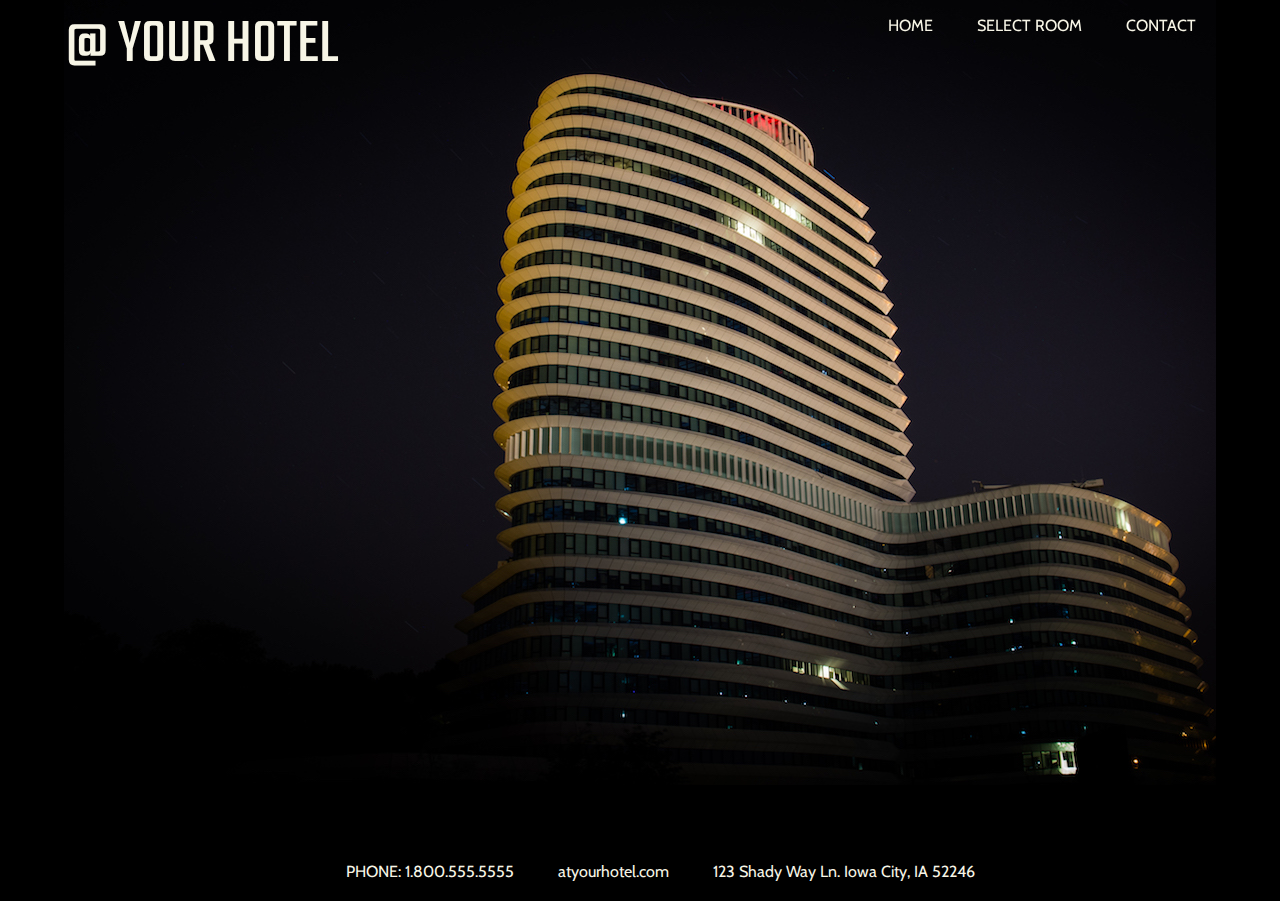
==== index.html @ fa5c020e "form tamed, working on pop up div" ====
<!DOCTYPE html>
<html>
  <head>
    <title>@Your Hotel Home</title>
    <link href = "styles.css" rel = "stylesheet"/>
    <link href="https://fonts.googleapis.com/css?family=Bubbler+One|Petit+Formal+Script|Teko|Montserrat|Cabin:600" rel="stylesheet">
  </head>

  <body>
    <div id="wrapper">
      <header>
        <div id="logo">
          <p id="logoPlaceHolderText">@ YOUR HOTEL</p>
         </div>

        <ul id="headerNav">
          <li>HOME</li>
          <li>SELECT ROOM</li>
          <li>CONTACT</li>
          <!--<li>Local Events</li>-->
        </ul>
      </header>



    <footer>
      <ul>
        <li>PHONE: 1.800.555.5555</li>
        <li>atyourhotel.com</li>
        <li>123 Shady Way Ln. Iowa City, IA 52246</li>
      </ul>
    </footer>

  </div>
    <script src = "app.js"></script>

  </body>

</html>
---- styles.css ----
/*
Header- font-family: 'Teko', sans-serif;
fancy -- font-family: 'Petit Formal Script', cursive;
normal -- font-family: 'Cabin', sans-serif;

font color: #f7f5e6 cream
background color: black
*/
h1{
  font-family: 'Teko', sans-serif;
  font-size: 4em;
  margin: 0;
  padding: 0;
}
#logoPlaceHolderText{
  font-family: 'Teko', sans-serif;
  font-size: 4em;
  margin: 0;
  padding: 0;
}
html, body{
font-family: 'Cabin', sans-serif;
  background-color: black;
  color: #f7f5e6;
  height:  100%;
  margin:  0px auto;
  padding: 0px auto;

}

#logo{
  float: left;
  display: inline;
}
#wrapper {
  height: auto;
  min-height: 100%;
  margin:     0px auto;
  padding:    0px auto;
  position: relative;
  min-width: 320px;
  width: 90%;
  margin: auto;
  height: 728;
  background-color: none;
  background-image: url("Pictures/buildingBackground.jpg");
  background-repeat: no-repeat;
  border: 1px solid none;
  display: block;
}
#wrapperBlack {
  height: auto;
  min-height: 100%;
  margin:     0px auto;
  padding:    0px auto;
  padding-top: 100px;

  position: relative;
  min-width: 320px;
  width: 90%;
  margin: auto;
  height: 728;
  background-color: black;
  border: 1px solid none;
  display: block;
}
header {
  position: fixed;
  margin: 0px auto;
  padding: 0px auto;
  background-color: none;
  width: inherit;
  z-index:10;
  border: 1px solid none;
  display: block;
  text-align: center;
}
#headerBlack{
  background-color: yellow;
  top: 0

}
#headerNav{
  float: right;
}
aside{
  float: left;
  width: 30%;
  background-color: orange
}
form {
  padding: 15px;

}
.asideH3{
  padding-left: 15px;

}
select {
  width: 170px;
  display: inline-block;
  margin: 4px 0px;


}
#occupants{
  width: 50px;

}
label{
  margin: 2px 0px;
  display: inline-block;
}
.formCheckbox {

}


.hotel-container{
  float: right;
  border: 1px solid blue;
  width: 67%;
}

.pop-up{
  margin: auto;
  max-width: 50%;
  border: 1px solid red;
}
.popUpSrc{
  background-image: url("Pictures/svgTest1.svg");

}
footer {
  position: absolute;
  bottom: 0px;

  padding: 0px auto;
  background-color: none;
  width: 100%;
  border: 1px solid none;
  display: block;
  text-align: center;
  line-height: 1.5em;
}
li {
  display: inline;
  margin: 0 auto;
  padding: 20px;
  border: 1px solid none;
}
#backgroundPicture{

}
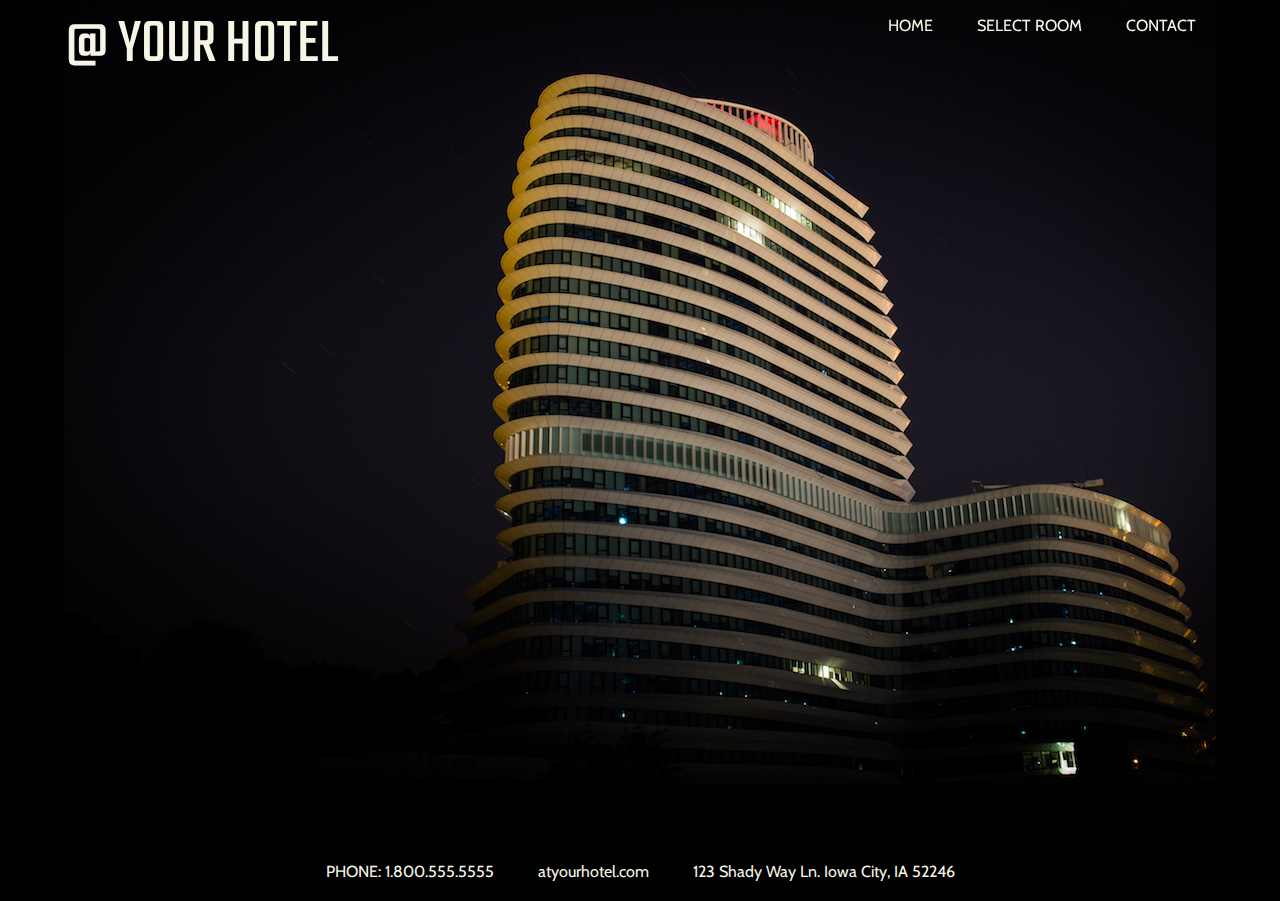
==== commit 4ea609db: "mvp room selection page" ====
--- a/index.html
+++ b/index.html
@@ -2,8 +2,8 @@
 <html>
   <head>
     <title>@Your Hotel Home</title>
+    <link href="https://fonts.googleapis.com/css?family=Bubbler+One|Petit+Formal+Script|Teko|Montserrat|Cabin:600" rel="stylesheet">
     <link href = "styles.css" rel = "stylesheet"/>
-    <link href="https://fonts.googleapis.com/css?family=Bubbler+One|Petit+Formal+Script|Teko|Montserrat|Cabin:600" rel="stylesheet">
   </head>
 
   <body>
@@ -23,7 +23,7 @@
 
 
 
-    <footer>
+    <footer class="absoluteFooter">
       <ul>
         <li>PHONE: 1.800.555.5555</li>
         <li>atyourhotel.com</li>
--- a/styles.css
+++ b/styles.css
@@ -54,7 +54,6 @@
   margin:     0px auto;
   padding:    0px auto;
   padding-top: 100px;
-
   position: relative;
   min-width: 320px;
   width: 90%;
@@ -76,20 +75,27 @@
   text-align: center;
 }
 #headerBlack{
-  background-color: yellow;
-  top: 0
+  background-color: black;
+  top: 0;
 
 }
 #headerNav{
   float: right;
 }
+
+/*------------------Left Aside------------------*/
+
 aside{
   float: left;
   width: 30%;
-  background-color: orange
+  background-color: #f7f5e6;
+  color: black;
 }
 form {
   padding: 15px;
+
+}
+h3{margin: 15px 15px 0px 10px;
 
 }
 .asideH3{
@@ -100,8 +106,6 @@
   width: 170px;
   display: inline-block;
   margin: 4px 0px;
-
-
 }
 #occupants{
   width: 50px;
@@ -111,30 +115,48 @@
   margin: 2px 0px;
   display: inline-block;
 }
-.formCheckbox {
+/*------------------End Left Aside------------------*/
 
-}
 
+/*------------------Right Room Picker Div------------------*/
 
 .hotel-container{
   float: right;
   border: 1px solid blue;
-  width: 67%;
+  width: 68%;
+
 }
-
+#hotelContainerHeader{
+    text-align: center;
+    padding-bottom: 15px;
+    border: 1px solid green;
+}
+#hotelPlan{
+  padding-left: 20px;
+  padding-right: 40px;
+  height: 400px;
+  float: left;
+}
 .pop-up{
   margin: auto;
   max-width: 50%;
   border: 1px solid red;
+  position: absolute;
+  top: 162px;
+  right: 75px;
 }
-.popUpSrc{
-  background-image: url("Pictures/svgTest1.svg");
+#roomImage{
+  margin: 0px auto;
+}
 
+h4 {
+  margin: 7px 7px;
+}
+ul{
+  padding: 0px
 }
 footer {
-  position: absolute;
   bottom: 0px;
-
   padding: 0px auto;
   background-color: none;
   width: 100%;
@@ -142,6 +164,17 @@
   display: block;
   text-align: center;
   line-height: 1.5em;
+  clear: both;
+}
+.absoluteFooter {
+  position: absolute;
+}
+
+.relativefooter {
+  position: relative;
+  top: 100px;
+  margin-top: 100px;
+
 }
 li {
   display: inline;
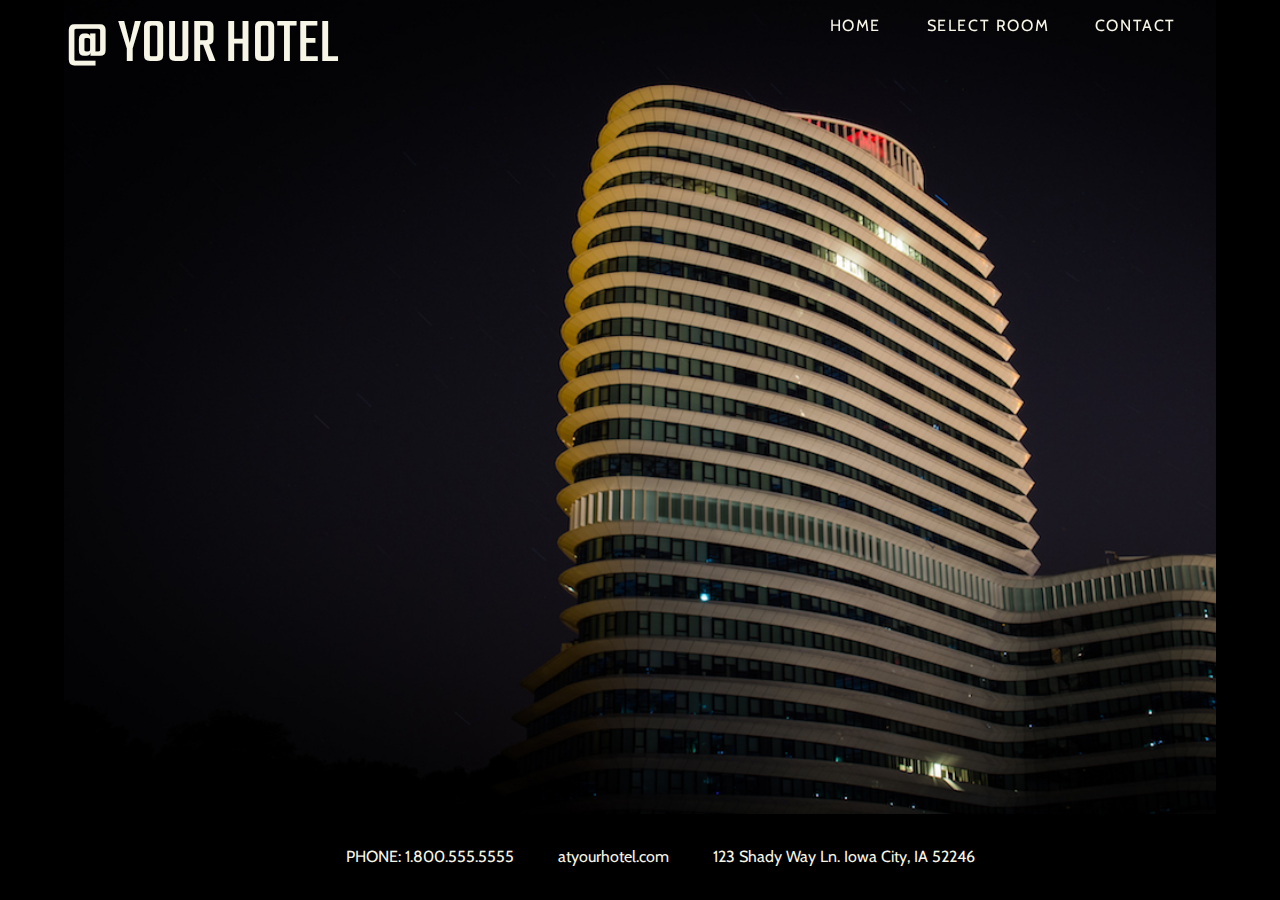
==== commit be0a9f54: "cut corners and links" ====
--- a/index.html
+++ b/index.html
@@ -14,8 +14,8 @@
          </div>
 
         <ul id="headerNav">
-          <li>HOME</li>
-          <li>SELECT ROOM</li>
+          <li><a href="index.html">HOME</a></li>
+          <li><a href="roomselection.html">SELECT ROOM</a></li>
           <li>CONTACT</li>
           <!--<li>Local Events</li>-->
         </ul>
--- a/styles.css
+++ b/styles.css
@@ -5,19 +5,10 @@
 
 font color: #f7f5e6 cream
 background color: black
+submit button: #8c6951 brown
+aside border: #4fd6cf turquoise
 */
-h1{
-  font-family: 'Teko', sans-serif;
-  font-size: 4em;
-  margin: 0;
-  padding: 0;
-}
-#logoPlaceHolderText{
-  font-family: 'Teko', sans-serif;
-  font-size: 4em;
-  margin: 0;
-  padding: 0;
-}
+/*------------------Body------------------*/
 html, body{
 font-family: 'Cabin', sans-serif;
   background-color: black;
@@ -25,9 +16,13 @@
   height:  100%;
   margin:  0px auto;
   padding: 0px auto;
-
-}
-
+}
+
+#backdrop{
+  opacity: .15;
+  height: 728px;
+  position: fixed;
+}
 #logo{
   float: left;
   display: inline;
@@ -35,15 +30,14 @@
 #wrapper {
   height: auto;
   min-height: 100%;
-  margin:     0px auto;
   padding:    0px auto;
   position: relative;
   min-width: 320px;
   width: 90%;
   margin: auto;
-  height: 728;
   background-color: none;
   background-image: url("Pictures/buildingBackground.jpg");
+  background-size: cover;
   background-repeat: no-repeat;
   border: 1px solid none;
   display: block;
@@ -58,11 +52,13 @@
   min-width: 320px;
   width: 90%;
   margin: auto;
-  height: 728;
-  background-color: black;
-  border: 1px solid none;
-  display: block;
-}
+  height: 728px;
+  background-color: none;
+  border: 1px solid none;
+  display: block;
+}
+/*------------------Header------------------*/
+
 header {
   position: fixed;
   margin: 0px auto;
@@ -77,19 +73,63 @@
 #headerBlack{
   background-color: black;
   top: 0;
-
 }
 #headerNav{
   float: right;
-}
-
+  padding-right: 20px;
+  letter-spacing: .1em;
+
+}
+a{
+  text-decoration: none;
+  color: #f7f5e6;
+}
+a:hover{
+  color: #4fd6cf
+}
+h1{
+  font-family: 'Teko', sans-serif;
+  font-size: 4em;
+  margin: 0;
+  padding: 0;
+}
+h3{
+  font-family: 'Teko', sans-serif;
+  font-size: 1.5em;
+  letter-spacing: .02em;
+  margin-top: 15px;
+}
+#logoPlaceHolderText{
+  font-family: 'Teko', sans-serif;
+  font-size: 4em;
+  margin: 0;
+  padding: 0;
+}
 /*------------------Left Aside------------------*/
 
-aside{
+.aside{
   float: left;
-  width: 30%;
-  background-color: #f7f5e6;
+  position: relative;
+  width: 25%;
   color: black;
+  height: 400px;
+  border-right: 10px solid #4fd6cf;
+  box-sizing: border-box;
+  background: repeating-linear-gradient(
+    90deg,
+    #f7f5e6,
+    #f7f5e6 2px,
+    #f3f0d8 2px,
+    #f3f0d8 20px
+  );
+}
+.aside:before {
+    content: '';
+    position: absolute;
+    bottom: 0; left: 0;
+    border-bottom: 50px solid black;
+    border-right: 50px solid #f3f0d8;
+    width: 0;
 }
 form {
   padding: 15px;
@@ -101,6 +141,9 @@
 .asideH3{
   padding-left: 15px;
 
+}
+fieldset{
+  border: 0px
 }
 select {
   width: 170px;
@@ -115,50 +158,96 @@
   margin: 2px 0px;
   display: inline-block;
 }
-/*------------------End Left Aside------------------*/
+
+/*------------------Submit Button------------------*/
+
+#submitForm{
+  position: absolute;
+  top:460px;
+  left: 200px;
+  z-index: 1;
+}
+#submit{
+  background-color: #8c6951; /* Green */
+  border: none;
+  color: #f7f5e6;
+  padding: 15px 32px;
+  text-align: center;
+  text-decoration: none;
+  display: inline-block;
+  font-size: 18px;
+  font-family: 'Cabin', sans-serif;
+  letter-spacing: .1em;
+
+}
 
 
 /*------------------Right Room Picker Div------------------*/
 
 .hotel-container{
   float: right;
-  border: 1px solid blue;
-  width: 68%;
-
+  border: 1px solid none;
+  width: 75%;
+  height: 600px;
+  background-color: white;
+  position:relative;
+
+}
+.hotel-container:before {
+    content: '';
+    position: absolute;
+    top: 0; right: 0;
+    border-top: 100px solid black;
+    border-left: 100px solid white;
+    width: 0;
 }
 #hotelContainerHeader{
     text-align: center;
-    padding-bottom: 15px;
-    border: 1px solid green;
-}
+    padding: 0px 0px 5px;
+    border-bottom: 3px solid #8c6951;
+    color: black;
+}
+
+/*------------------Blue Print------------------*/
+
 #hotelPlan{
-  padding-left: 20px;
-  padding-right: 40px;
+  padding: 40px 0px 15px 200px;
   height: 400px;
   float: left;
 }
+
+/*------------------Pop Up Div------------------*/
+
 .pop-up{
   margin: auto;
-  max-width: 50%;
+  width: 25%;
   border: 1px solid red;
   position: absolute;
   top: 162px;
   right: 75px;
 }
-#roomImage{
+.pop-up img{
   margin: 0px auto;
-}
-
-h4 {
+  width: 100%;
+}
+
+.pop-up h3{
   margin: 7px 7px;
 }
-ul{
-  padding: 0px
-}
+.pop-up ul{
+padding: 0px
+}
+.pop-up li{
+display: block;
+padding: 3px;
+margin-left: 5px;
+}
+
+
 footer {
   bottom: 0px;
-  padding: 0px auto;
-  background-color: none;
+  padding: 15px 0;
+  background-color: black;
   width: 100%;
   border: 1px solid none;
   display: block;
@@ -170,11 +259,9 @@
   position: absolute;
 }
 
-.relativefooter {
-  position: relative;
-  top: 100px;
-  margin-top: 100px;
-
+.relativeFooter {
+  position: relative;
+  top: 50px;
 }
 li {
   display: inline;
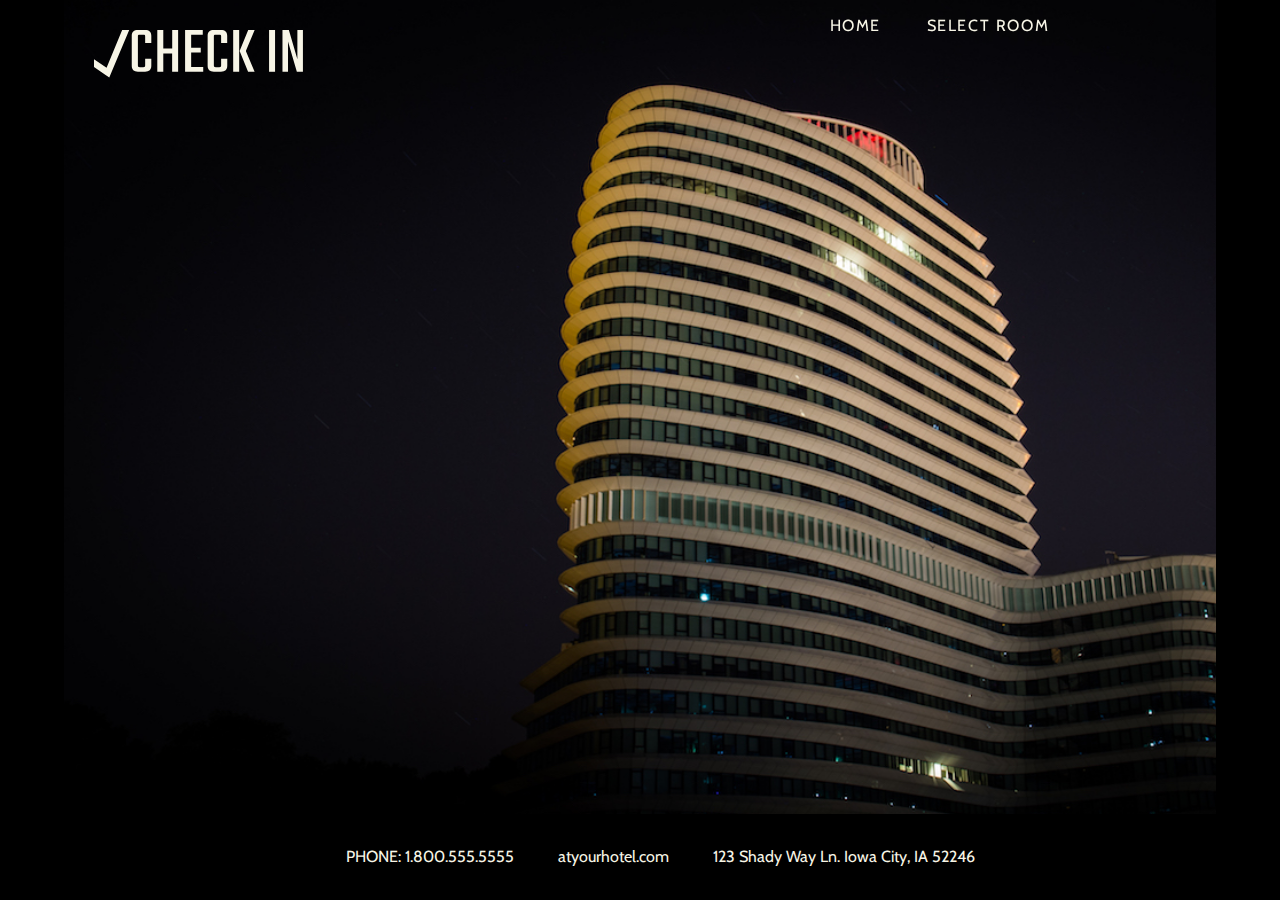
==== commit 868c7c9e: "added logo, hid contacts in nav bar, fixed floating footer" ====
--- a/index.html
+++ b/index.html
@@ -1,7 +1,7 @@
 <!DOCTYPE html>
 <html>
   <head>
-    <title>@Your Hotel Home</title>
+    <title>Check In Home</title>
     <link href="https://fonts.googleapis.com/css?family=Bubbler+One|Petit+Formal+Script|Teko|Montserrat|Cabin:600" rel="stylesheet">
     <link href = "styles.css" rel = "stylesheet"/>
   </head>
@@ -10,13 +10,13 @@
     <div id="wrapper">
       <header>
         <div id="logo">
-          <p id="logoPlaceHolderText">@ YOUR HOTEL</p>
+          <img id="logo" src="Pictures/checkInLogo.svg" />
          </div>
 
         <ul id="headerNav">
           <li><a href="index.html">HOME</a></li>
           <li><a href="roomselection.html">SELECT ROOM</a></li>
-          <li>CONTACT</li>
+          <span id="hidden"><li>CONTACT</li></span>
           <!--<li>Local Events</li>-->
         </ul>
       </header>
@@ -32,7 +32,7 @@
     </footer>
 
   </div>
-    <script src = "app.js"></script>
+    <!--<script src = "app.js"></script>-->
 
   </body>
 
--- a/styles.css
+++ b/styles.css
@@ -26,6 +26,12 @@
 #logo{
   float: left;
   display: inline;
+  height: 3em;
+  margin-bottom:20px;
+  padding: 15px;
+  fill: #f7f5e6;
+  display: block;
+
 }
 #wrapper {
   height: auto;
@@ -78,7 +84,9 @@
   float: right;
   padding-right: 20px;
   letter-spacing: .1em;
-
+}
+#hidden{
+    visibility: hidden;
 }
 a{
   text-decoration: none;
@@ -110,7 +118,7 @@
 .aside{
   float: left;
   position: relative;
-  width: 25%;
+  width: 225px;
   color: black;
   height: 400px;
   border-right: 10px solid #4fd6cf;
@@ -123,7 +131,7 @@
     #f3f0d8 20px
   );
 }
-.aside:before {
+.aside:before { /*clipped corner*/
     content: '';
     position: absolute;
     bottom: 0; left: 0;
@@ -145,7 +153,7 @@
 fieldset{
   border: 0px
 }
-select {
+select { /*drop down box*/
   width: 170px;
   display: inline-block;
   margin: 4px 0px;
@@ -154,17 +162,30 @@
   width: 50px;
 
 }
-label{
+label{ /*labels for checkboxes*/
   margin: 2px 0px;
   display: inline-block;
 }
-
+input{
+  -webkit-appearance: none;
+}
+
+  input:checked, input:active {
+  	box-shadow: 0 1px 2px rgba(0,0,0,0.05), inset 0px 1px 3px rgba(0,0,0,0.1);
+  }
+
+  input:checked {
+  	background-color: #e9ecee;
+  	border: 1px solid #adb8c0;
+  	box-shadow: 0 1px 2px rgba(0,0,0,0.05), inset 0px -15px 10px -12px rgba(0,0,0,0.05), inset 15px 10px -12px rgba(255,255,255,0.1);
+  	color: #99a1a7;
+  }
 /*------------------Submit Button------------------*/
 
 #submitForm{
   position: absolute;
   top:460px;
-  left: 200px;
+  left: 125px;
   z-index: 1;
 }
 #submit{
@@ -187,11 +208,12 @@
 .hotel-container{
   float: right;
   border: 1px solid none;
-  width: 75%;
+  width: 77%;
   height: 600px;
-  background-color: white;
+  background-color: rgba(255, 255, 255, .8);
   position:relative;
-
+  text-align: justify;
+  font-size: .01;
 }
 .hotel-container:before {
     content: '';
@@ -209,22 +231,41 @@
 }
 
 /*------------------Blue Print------------------*/
-
-#hotelPlan{
-  padding: 40px 0px 15px 200px;
+.oneThird{
+  width:33%;
+  display: inline-block;
+  text-align: center;
+}
+svg{
   height: 400px;
-  float: left;
-}
+margin: auto;
+padding: 50px 25px 0px 25px;
+display:block;
+}
+.st0{
+  fill: #919191;
+  stroke: black;
+  stroke-width: 3px
+}
+h6{
+  margin-top: 20px;
+  color: black;
+  font-size: 1em;
+  letter-spacing: .05em;
+}
+
 
 /*------------------Pop Up Div------------------*/
 
 .pop-up{
   margin: auto;
   width: 25%;
-  border: 1px solid red;
   position: absolute;
   top: 162px;
   right: 75px;
+  padding: 10px;
+  background-color: #8c6951;
+  box-shadow: 15px 15px 45px 0px rgba(0,0,0,0.75);
 }
 .pop-up img{
   margin: 0px auto;
@@ -243,6 +284,7 @@
 margin-left: 5px;
 }
 
+/*------------------Footer------------------*/
 
 footer {
   bottom: 0px;
@@ -250,7 +292,7 @@
   background-color: black;
   width: 100%;
   border: 1px solid none;
-  display: block;
+  display: inline-block;
   text-align: center;
   line-height: 1.5em;
   clear: both;
@@ -269,6 +311,3 @@
   padding: 20px;
   border: 1px solid none;
 }
-#backgroundPicture{
-
-}
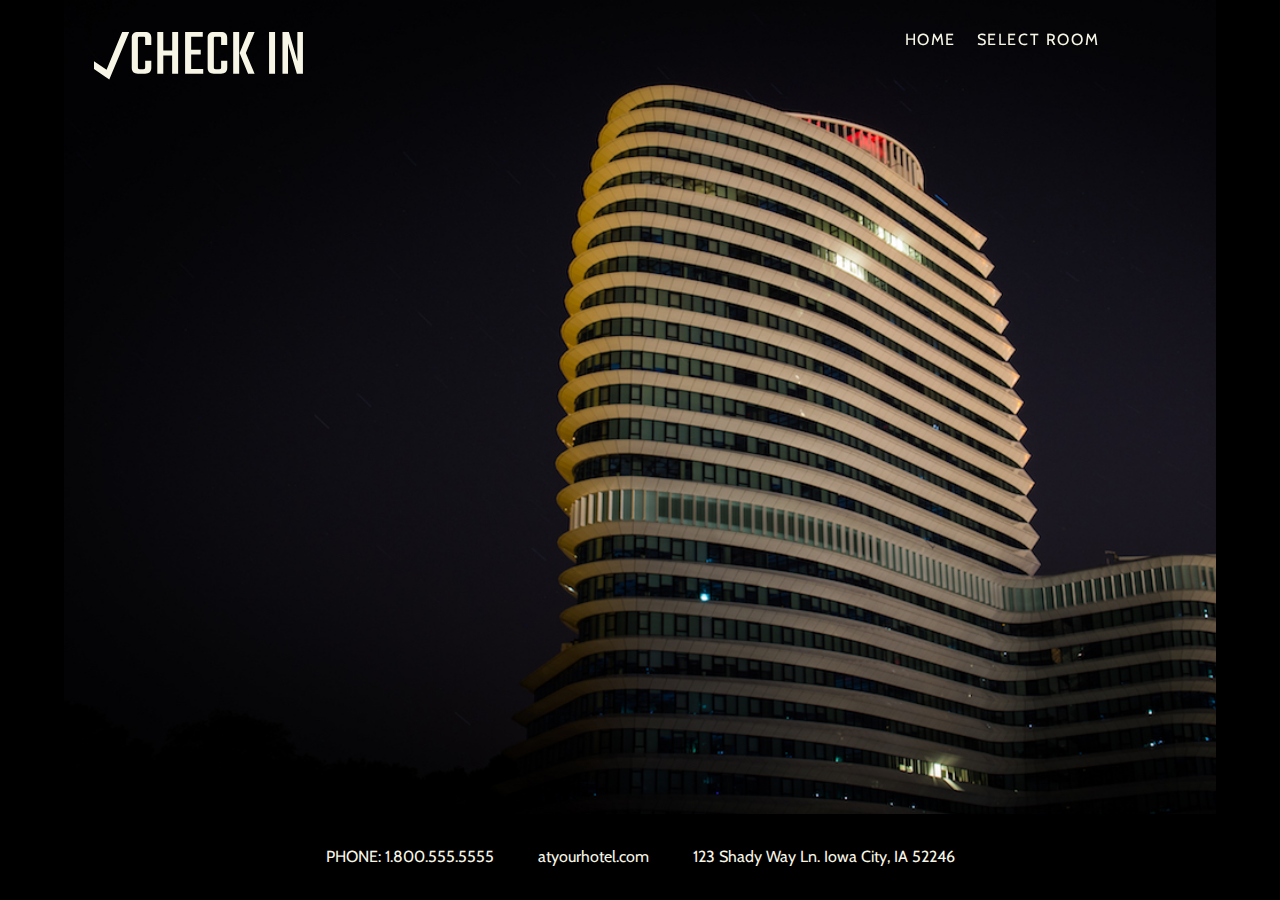
==== commit 40c826fb: "cleanup isle index.html" ====
--- a/index.html
+++ b/index.html
@@ -5,7 +5,6 @@
     <link href="https://fonts.googleapis.com/css?family=Bubbler+One|Petit+Formal+Script|Teko|Montserrat|Cabin:600" rel="stylesheet">
     <link href = "styles.css" rel = "stylesheet"/>
   </head>
-
   <body>
     <div id="wrapper">
       <header>
@@ -17,23 +16,15 @@
           <li><a href="index.html">HOME</a></li>
           <li><a href="roomselection.html">SELECT ROOM</a></li>
           <span id="hidden"><li>CONTACT</li></span>
-          <!--<li>Local Events</li>-->
         </ul>
       </header>
-
-
-
-    <footer class="absoluteFooter">
-      <ul>
-        <li>PHONE: 1.800.555.5555</li>
-        <li>atyourhotel.com</li>
-        <li>123 Shady Way Ln. Iowa City, IA 52246</li>
-      </ul>
-    </footer>
-
-  </div>
-    <!--<script src = "app.js"></script>-->
-
+      <footer class="absoluteFooter">
+        <ul>
+          <li>PHONE: 1.800.555.5555</li>
+          <li>atyourhotel.com</li>
+          <li>123 Shady Way Ln. Iowa City, IA 52246</li>
+        </ul>
+      </footer>
+    </div>
   </body>
-
 </html>
--- a/styles.css
+++ b/styles.css
@@ -9,13 +9,16 @@
 aside border: #4fd6cf turquoise
 */
 /*------------------Body------------------*/
+*{
+  outline: 1px solid none;
+}
+
 html, body{
 font-family: 'Cabin', sans-serif;
   background-color: black;
   color: #f7f5e6;
   height:  100%;
   margin:  0px auto;
-  padding: 0px auto;
 }
 
 #backdrop{
@@ -27,8 +30,8 @@
   float: left;
   display: inline;
   height: 3em;
-  margin-bottom:20px;
-  padding: 15px;
+  margin-top: 1px;
+  padding: 15px 0px 0px 15px;
   fill: #f7f5e6;
   display: block;
 
@@ -67,6 +70,7 @@
 
 header {
   position: fixed;
+  height: 100px;
   margin: 0px auto;
   padding: 0px auto;
   background-color: none;
@@ -76,14 +80,19 @@
   display: block;
   text-align: center;
 }
+
 #headerBlack{
   background-color: black;
   top: 0;
 }
 #headerNav{
   float: right;
-  padding-right: 20px;
+  padding: 30px 0px 0px 0px;
+  margin: 0px;
   letter-spacing: .1em;
+}
+#headerNav li{
+  padding: 0px 15px 0px 0px;
 }
 #hidden{
     visibility: hidden;
@@ -95,34 +104,28 @@
 a:hover{
   color: #4fd6cf
 }
-h1{
-  font-family: 'Teko', sans-serif;
-  font-size: 4em;
-  margin: 0;
-  padding: 0;
-}
+
 h3{
   font-family: 'Teko', sans-serif;
   font-size: 1.5em;
   letter-spacing: .02em;
   margin-top: 15px;
 }
-#logoPlaceHolderText{
-  font-family: 'Teko', sans-serif;
-  font-size: 4em;
-  margin: 0;
-  padding: 0;
-}
+
+
 /*------------------Left Aside------------------*/
 
 .aside{
   float: left;
-  position: relative;
-  width: 225px;
+  position: fixed;
+  width: 23%;
+  min-width: 217px;
   color: black;
   height: 400px;
+  top:100px;
   border-right: 10px solid #4fd6cf;
   box-sizing: border-box;
+  z-index: 1;
   background: repeating-linear-gradient(
     90deg,
     #f7f5e6,
@@ -140,11 +143,11 @@
     width: 0;
 }
 form {
-  padding: 15px;
-
-}
-h3{margin: 15px 15px 0px 10px;
-
+  padding: 0px 15px;
+
+}
+h3{
+  margin: 15px 15px -2px 10px;
 }
 .asideH3{
   padding-left: 15px;
@@ -154,20 +157,22 @@
   border: 0px
 }
 select { /*drop down box*/
-  width: 170px;
+  width: 100%;
   display: inline-block;
   margin: 4px 0px;
 }
+/* code removed from aside but could be added at a later date
 #occupants{
   width: 50px;
-
-}
+}*/
+
 label{ /*labels for checkboxes*/
   margin: 2px 0px;
-  display: inline-block;
-}
+  display: block;
+}
+/* target this for customizing checkboxes
 input{
-  -webkit-appearance: none;
+
 }
 
   input:checked, input:active {
@@ -180,9 +185,11 @@
   	box-shadow: 0 1px 2px rgba(0,0,0,0.05), inset 0px -15px 10px -12px rgba(0,0,0,0.05), inset 15px 10px -12px rgba(255,255,255,0.1);
   	color: #99a1a7;
   }
+  */
 /*------------------Submit Button------------------*/
-
+/*
 #submitForm{
+  display: none;
   position: absolute;
   top:460px;
   left: 125px;
@@ -190,6 +197,7 @@
 }
 #submit{
   background-color: #8c6951; /* Green */
+/*
   border: none;
   color: #f7f5e6;
   padding: 15px 32px;
@@ -201,19 +209,16 @@
   letter-spacing: .1em;
 
 }
-
+*/
 
 /*------------------Right Room Picker Div------------------*/
 
 .hotel-container{
   float: right;
   border: 1px solid none;
-  width: 77%;
-  height: 600px;
+  width: 74.5%;
   background-color: rgba(255, 255, 255, .8);
-  position:relative;
-  text-align: justify;
-  font-size: .01;
+  position: relative;
 }
 .hotel-container:before {
     content: '';
@@ -224,23 +229,33 @@
     width: 0;
 }
 #hotelContainerHeader{
-    text-align: center;
     padding: 0px 0px 5px;
     border-bottom: 3px solid #8c6951;
     color: black;
-}
+
+}
+#hotelContainerHeader h3{
+  margin-left: 10%;
+  padding: 0px 222px 5px 0px;
+  line-height: 1em;
+}
+/*#hotel-containerPadding{
+  padding-right: 100px;
+}*/
 
 /*------------------Blue Print------------------*/
 .oneThird{
-  width:33%;
-  display: inline-block;
-  text-align: center;
+  width:70%;
+  display: block;
+  outline: 1px solid none;
+
 }
 svg{
-  height: 400px;
+width: 30%;
+/*margin: auto;
+padding: 50px 25px 0px 25px;*/
+display:block;
 margin: auto;
-padding: 50px 25px 0px 25px;
-display:block;
 }
 .st0{
   fill: #919191;
@@ -248,10 +263,11 @@
   stroke-width: 3px
 }
 h6{
-  margin-top: 20px;
   color: black;
   font-size: 1em;
   letter-spacing: .05em;
+  float: right;
+  margin: -13% 16% -15% -20%;
 }
 
 
@@ -259,10 +275,11 @@
 
 .pop-up{
   margin: auto;
-  width: 25%;
-  position: absolute;
-  top: 162px;
-  right: 75px;
+  width: 24%;
+  position: fixed;
+  z-index: 100;
+  top: 75px;
+  right: 2%;
   padding: 10px;
   background-color: #8c6951;
   box-shadow: 15px 15px 45px 0px rgba(0,0,0,0.75);
@@ -275,13 +292,42 @@
 .pop-up h3{
   margin: 7px 7px;
 }
+
 .pop-up ul{
 padding: 0px
 }
+
 .pop-up li{
 display: block;
 padding: 3px;
 margin-left: 5px;
+}
+
+.btn {
+  display: block;
+  border-radius: 0px;
+  font-family: Arial;
+  color: #8c6951;
+  font-size: 18px;
+  background: #f7f5e6 ;
+  padding: 10px 20px 10px 20px;
+  text-decoration: none;
+}
+
+.btn:hover {
+  background: #4fd6cf ;
+  text-decoration: none;
+  color: #8c6951;
+}
+
+.pop-up h4{
+  margin: 0;
+  padding: 0;
+  text-align: center;
+  color:  #4fd6cf;
+  font-family: 'Teko';
+  font-size: 30px;
+  line-height: 1.1em;
 }
 
 /*------------------Footer------------------*/
@@ -297,6 +343,9 @@
   line-height: 1.5em;
   clear: both;
 }
+footer ul{
+  padding: 0px 0px 0px 0px;
+}
 .absoluteFooter {
   position: absolute;
 }
@@ -311,3 +360,276 @@
   padding: 20px;
   border: 1px solid none;
 }
+/*------------------Media Queries------------------*/
+
+@media only screen and (max-width: 500px) {
+    #logo{
+      height: 1.5em;
+      padding: 5px 0px 0px 5px;
+    }
+    #wrapper {
+        width: 100%;
+        margin-left: -0px;
+      }
+    #wrapperBlack {
+        width: 100%;
+        padding: 0px;
+
+      }
+      header {
+        position: fixed;
+        height: 64px;
+      }
+      #headerNav{
+        padding: 10px 0px 0px 25px;
+      }
+
+      .aside{
+        float: none;
+        position: relative;
+        width: 100%;
+        height: 153px;
+        top: 65px;
+      }
+      .aside:before { /*clipped corner*/
+          content: none;
+      }
+      h3{
+        margin: 0px 15px -2px 10px;
+        font-size: 1em;
+      }
+      select { /*drop down box*/
+        margin: 0px;
+      }
+      fieldset{
+        padding: 0px 0px 0px 0px;
+      }
+      #checkDiv{
+        columns: 2;
+        padding: 0px 10px 0px 10px;
+      }
+      label{
+        font-size: .7em
+      }
+    .hotel-container{
+      width: 100%;
+      position: relative;
+      top:65px;
+      height: 178%;
+      margin-bottom: 16px;
+    }
+    .hotel-container:before {
+        content: none;
+    }
+    .relativeFooter {
+      position:absolute;
+      top: 900px;
+    }
+    #hotelContainerHeader{
+        padding: 0px 0px 5px;
+        border-bottom: 3px solid #8c6951;
+        color: black;
+
+    }
+    #hotelContainerHeader h3{
+      margin-left: 0%;
+      padding: 5px 0px 0px 0px;
+      line-height: 1em;
+      text-align: center;
+    }
+    .oneThird{
+      width: 100%;
+      display: block;
+      outline: 1px solid none;
+
+    }
+    svg{
+      width: 34%;
+    }
+    h6{
+      font-size: .7em;
+      text-align: center;
+      margin: -70% 16% -15% -20%;
+
+    }
+    .pop-up{
+      top: 240px;
+      left: 0px;
+      width: 100%;
+      box-shadow: none;
+      box-sizing: border-box;
+      font-size: .8em;
+    }
+    .pop-up img{
+      width: 100px;
+    }
+    .pop-up h3{
+      font-size: 1.2em;
+    }
+    .pop-up ul:first-child{
+      padding: 0px;
+      columns: 2;
+    }
+    .btn {
+      font-family: 'Teko', sans-serif;
+      font-size: 2em;
+      padding: 5px 0px 5px 0px;
+      text-align: center;
+    }
+    .btn:hover {
+      background-color: #f7f5e6;
+      text-decoration: none;
+      color: #4fd6cf;
+    }
+    .pop-up h4{
+      font-size: 2em;
+    }
+
+    footer {
+      bottom: 0px;
+      padding: 0;
+      background-color: black;
+      width: 100%;
+      border: 1px solid none;
+      text-align: center;
+      font-size: 1em;
+    }
+
+    .absoluteFooter {
+      position: absolute;
+    }
+
+    .relativeFooter {
+      position: relative;
+      top: 50px;
+    }
+    footer li {
+      display: block;
+      margin: 0 auto;
+      padding: 10px;
+      border: 1px solid none;
+    }
+    footer ul{
+      margin: 0px;
+    }
+}
+/*--------------Ipad---------------*/
+
+@media only screen and (max-width: 780px) and (min-width: 501px) {
+
+    #wrapper {
+        width: 100%;
+        position:absolute;
+      }
+    #wrapperBlack {
+        width: 100%;
+      }
+    .hotel-container{
+        width: 72%;
+        margin-left: 217px;
+        position:relative;
+        height: 184%;
+      }
+      .oneThird{
+        width: 100%;
+        display: block;
+        outline: 1px solid none;
+
+      }
+      svg{
+        width: 31%;
+        padding: 0px 0px 0px 0px;
+        display:block;
+        margin: auto;
+      }
+      h6{
+        font-size: 1em;
+        float: right;
+        text-align: center;
+        margin: -68% 40% -15% -20%;
+      }
+      .pop-up{
+        position:fixed;
+        top: 50%;
+        left: 0px;
+        width: 100%;
+        box-shadow: none;
+        box-sizing: border-box;
+        font-size: .8em;
+        display: block;
+      }
+      .pop-up img{
+        width: 370px;
+        float: left;
+      }
+      .pop-up h3{
+        font-size: 2em;
+        padding-left: 373px;
+
+      }
+      .pop-up ul{
+        columns: 1;
+        padding-left: 20;
+        font-size: 1.1em;
+
+
+      }
+      .btn {
+        font-family: 'Teko', sans-serif;
+        font-size: 2em;
+        padding: 5px 0px 5px 0px;
+        text-align: center;
+      }
+      .btn:hover {
+        background-color: #f7f5e6;
+        text-decoration: none;
+        color: #4fd6cf;
+      }
+      .pop-up h4{
+        font-size: 2em;
+
+      }
+      .aside{
+        width: 30%;
+        height: 100%;
+      }
+      footer{
+        top: 500px;
+      }
+      .oneThird{
+        width:100%;
+      }
+      .relativeFooter {
+        position:absolute;
+        top: 900px;
+      }
+      #hotelContainerHeader h3{
+        font-size: 1.5em;
+        padding: 10px 100px 5px 40px;
+      }
+      #logo{
+        height: 2em;
+        padding: 15px 0px 0px 19px;
+      }
+      footer {
+        bottom: 0px;
+        z-index: 1;
+        display:block;
+        position: absolute;
+      }
+      footer ul{
+        padding: 0px 0px 0px 0px;
+      }
+
+
+      .relativeFooter {
+        position: relative;
+        top: 50px;
+      }
+      li {
+        display: inline;
+        margin: 0 auto;
+        padding: 20px;
+        border: 1px solid none;
+      }
+}
